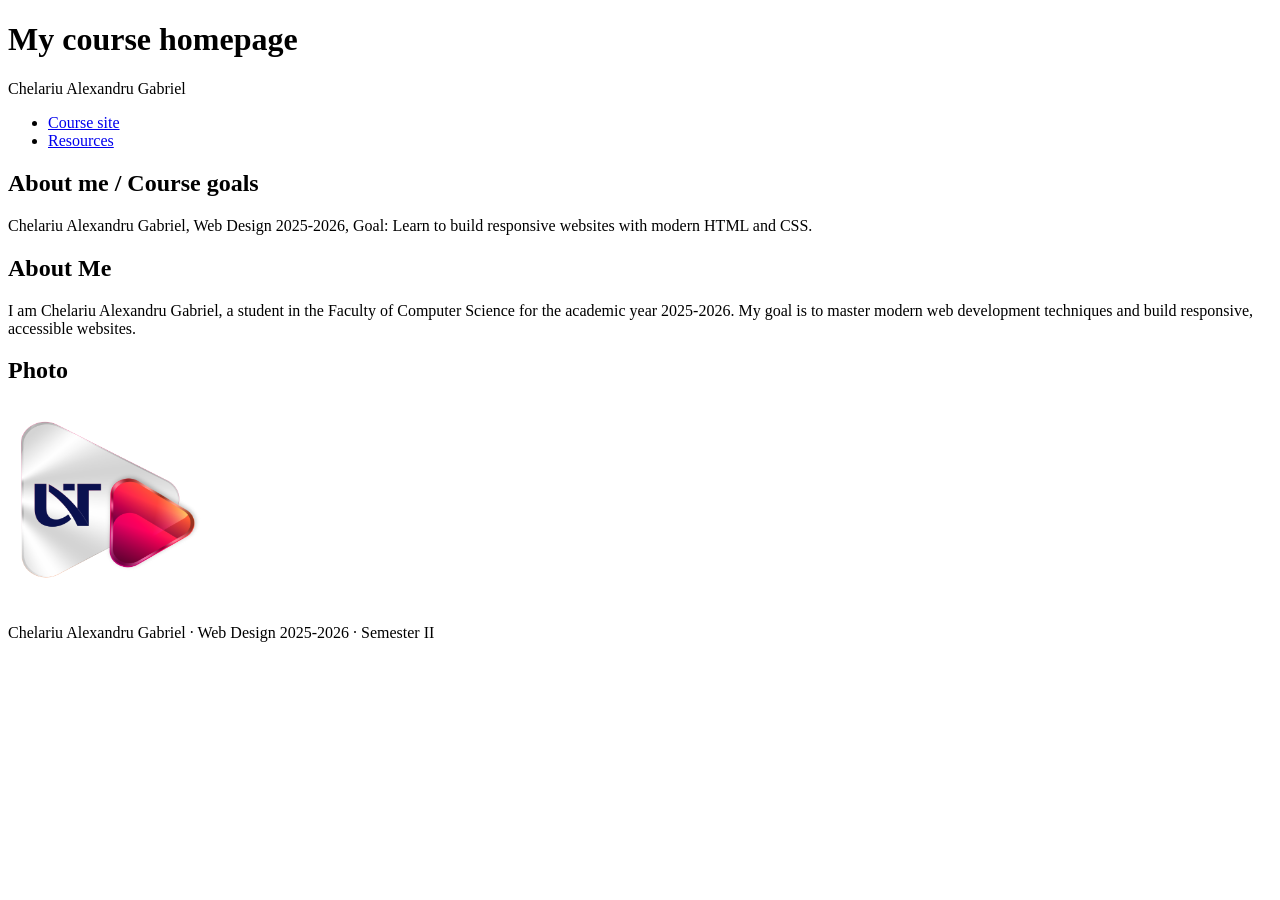
==== index.html @ 2a10d793 "Add course homepage with semantic structure and about section" ====
<!DOCTYPE html>

<html>
    <head>
        <meta charset="UTF-8">
        <meta name="viewport" content="width=device-width">
        <title>My course homepage | Web Design 2025-2026</title>
    </head>

    <body>
        <header>
            <h1>My course homepage</h1>
            <p>Chelariu Alexandru Gabriel</p>
        </header>
        <nav aria-label="Main navigation">
            <ul>
                <li><a href="#">Course site</a></li>
                <li><a href="#">Resources</a></li>
            </ul>
        </nav>
        <main id="main-content">
        
            <section>
                <h2>About me / Course goals</h2>
                <p>Chelariu Alexandru Gabriel, Web Design 2025-2026, Goal: Learn to build responsive websites with modern HTML and CSS.</p>
            </section>
        
            <section>
                <h2>About Me</h2>
                <p>I am Chelariu Alexandru Gabriel, a student in the Faculty of Computer Science for the academic year 2025-2026. My goal is to master modern web development techniques and build responsive, accessible websites.</p>
            </section>
            
            <section>
                <h2>Photo</h2>
                <img src="assets/images/Logo-MediaHub-UVT-FINAL-06.png" alt="UVT Media Hub Logo Image", width="200", height="200">
            </section>
        
        </main>
        <footer>
            <p>Chelariu Alexandru Gabriel · Web Design 2025-2026 · Semester II</p>
        </footer>
    </body>
</html>
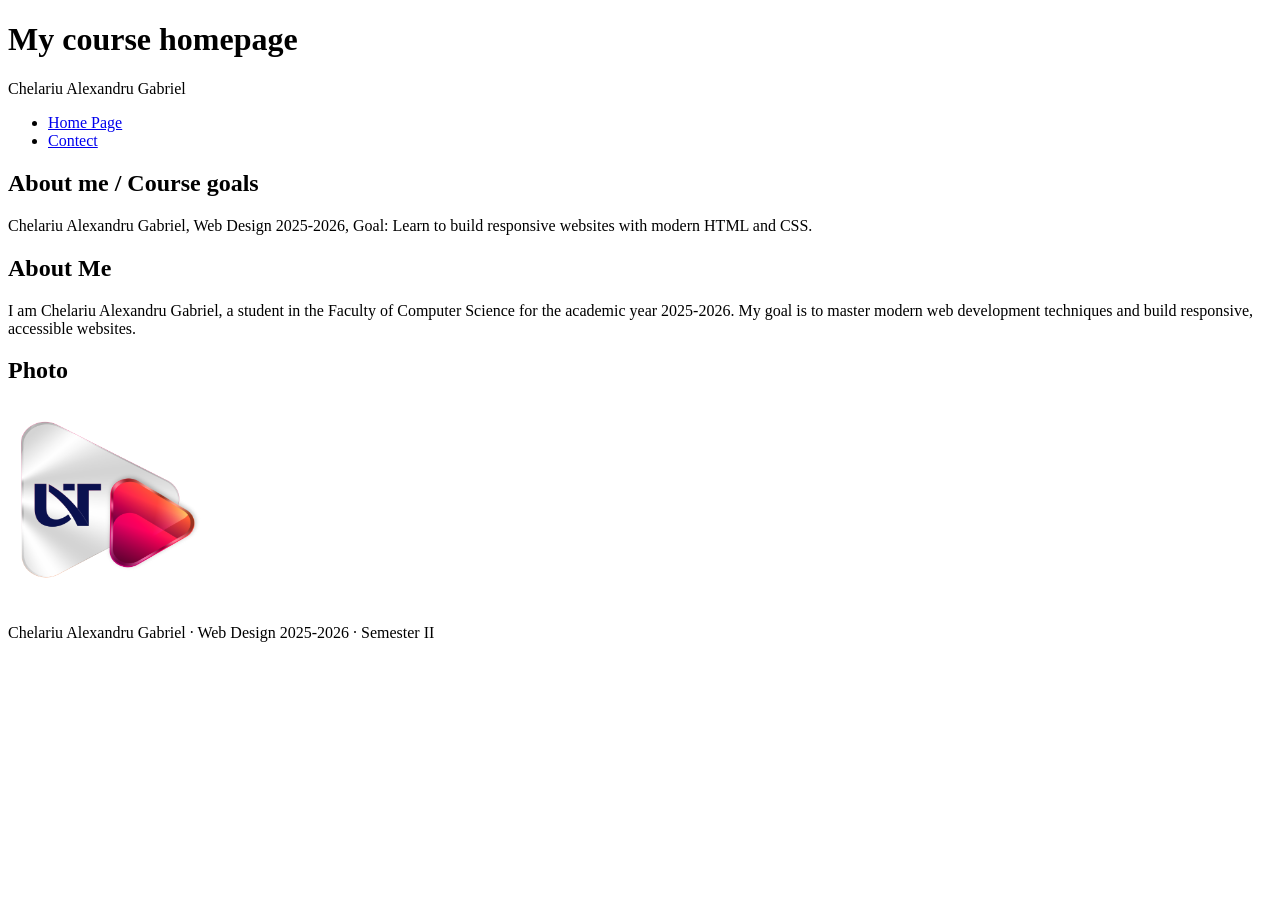
==== commit 38dacef7: "lab2 commit" ====
--- a/index.html
+++ b/index.html
@@ -1,9 +1,9 @@
 <!DOCTYPE html>
 
-<html>
+<html lang = "en">
     <head>
-        <meta charset="UTF-8">
-        <meta name="viewport" content="width=device-width">
+        <meta charset = "UTF-8">
+        <meta name = "viewport" content = "width=device-width">
         <title>My course homepage | Web Design 2025-2026</title>
     </head>
 
@@ -14,10 +14,11 @@
         </header>
         <nav aria-label="Main navigation">
             <ul>
-                <li><a href="#">Course site</a></li>
-                <li><a href="#">Resources</a></li>
+                <li><a href="index.html">Home Page</a></li>
+                <li><a href="contact.html">Contect</a></li>
             </ul>
         </nav>
+
         <main id="main-content">
         
             <section>
@@ -32,7 +33,7 @@
             
             <section>
                 <h2>Photo</h2>
-                <img src="assets/images/Logo-MediaHub-UVT-FINAL-06.png" alt="UVT Media Hub Logo Image", width="200", height="200">
+                <img src="assets/images/Logo-MediaHub-UVT-FINAL-06.png" alt="UVT Media Hub Logo Image" width="200" height="200">
             </section>
         
         </main>
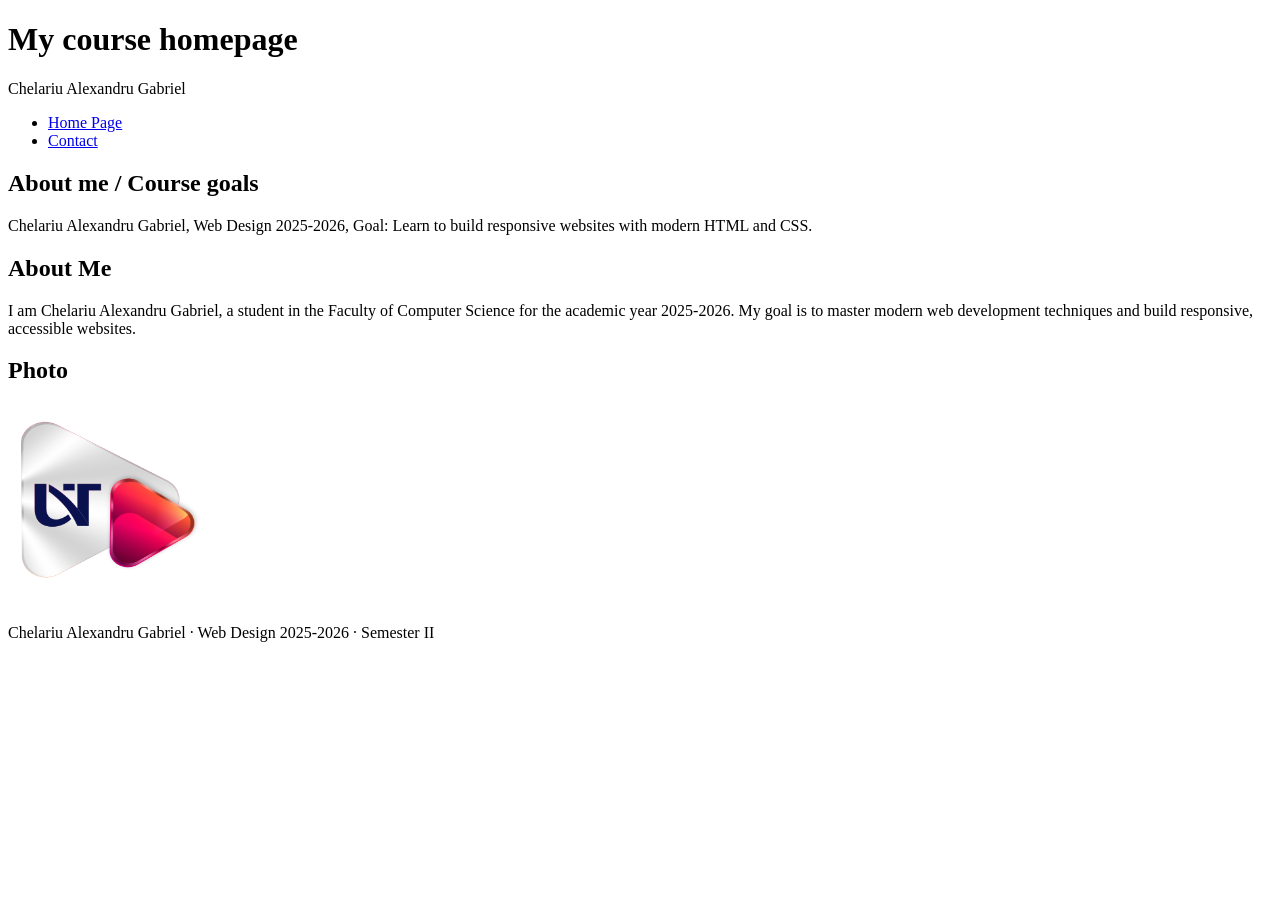
==== commit 4f5a9138: "incremental update" ====
--- a/index.html
+++ b/index.html
@@ -15,7 +15,7 @@
         <nav aria-label="Main navigation">
             <ul>
                 <li><a href="index.html">Home Page</a></li>
-                <li><a href="contact.html">Contect</a></li>
+                <li><a href="contact.html">Contact</a></li>
             </ul>
         </nav>
 
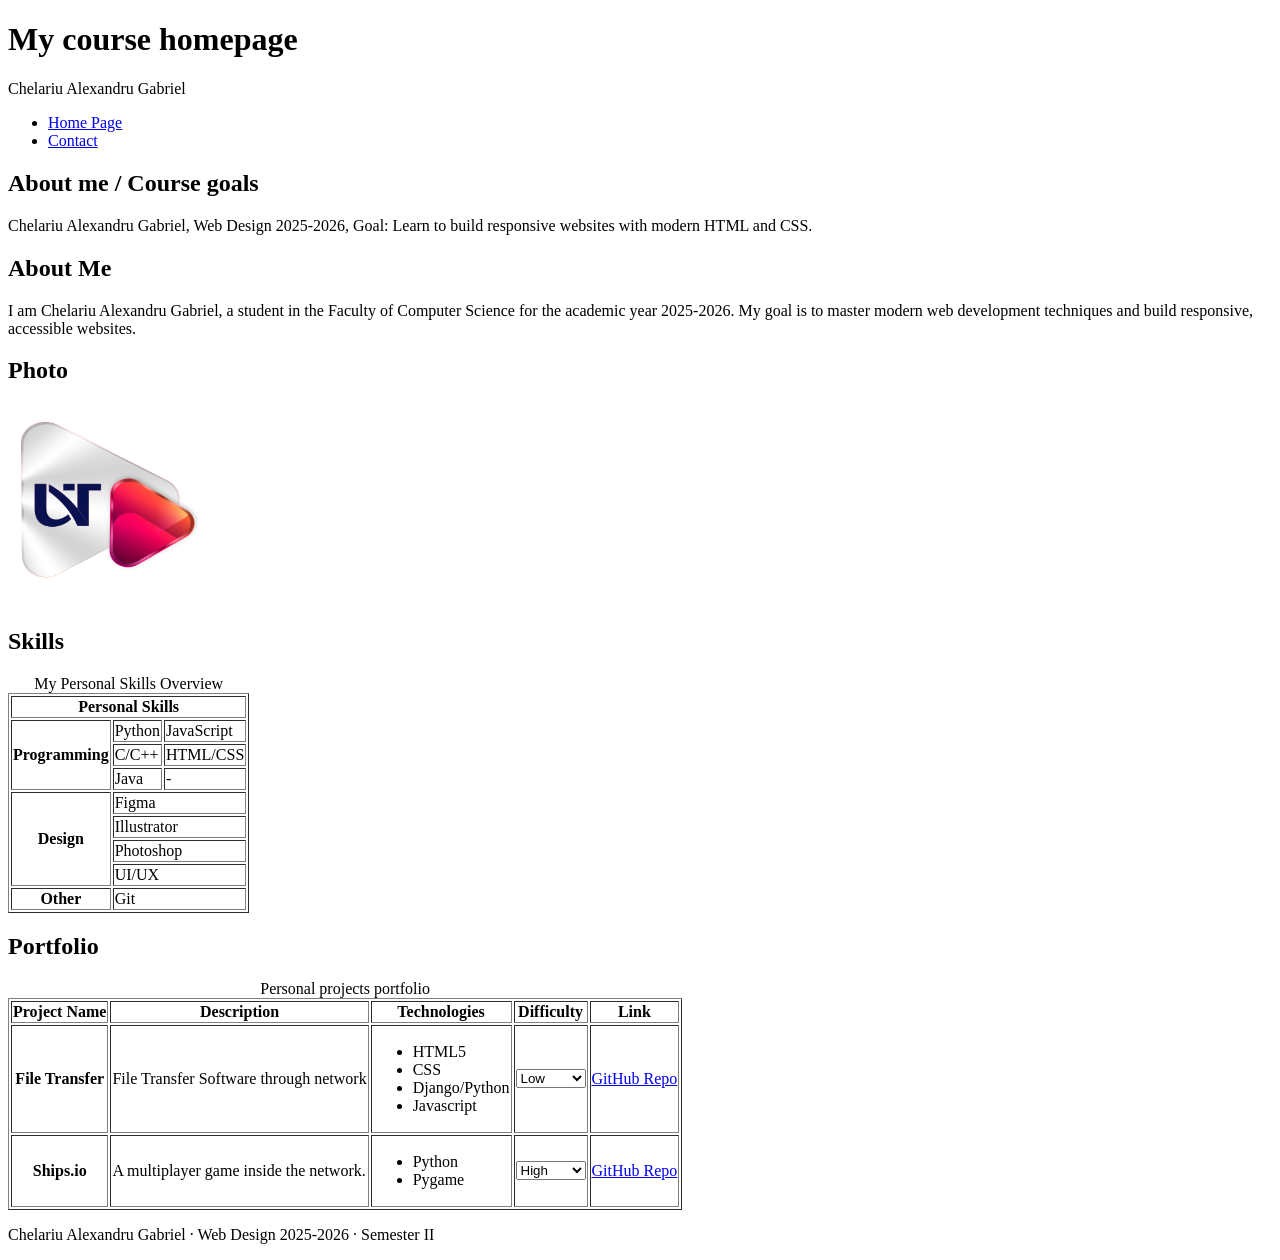
==== commit 4014031a: "lab 3 work" ====
--- a/index.html
+++ b/index.html
@@ -35,6 +35,106 @@
                 <h2>Photo</h2>
                 <img src="assets/images/Logo-MediaHub-UVT-FINAL-06.png" alt="UVT Media Hub Logo Image" width="200" height="200">
             </section>
+
+            <section>
+                <h2>Skills</h2>
+                <table border = "1">
+                    <caption>My Personal Skills Overview</caption>
+                    <thead>
+                        <tr>
+                            <th scope="col" colspan="3">Personal Skills</th>
+                        </tr>
+                    </thead>
+                    <tbody>
+                        <tr>
+                            <th scope="row" rowspan="3">Programming</th>
+                            <td>Python</td>
+                            <td>JavaScript</td>
+                        </tr>
+                        <tr>
+                            <td>C/C++</td>
+                            <td>HTML/CSS</td>
+                        </tr>
+                        <tr>
+                            <td>Java</td>
+                            <td>-</td>
+                        </tr>
+                        <tr>
+                            <th scope="row" rowspan="4">Design</th>
+                            <td colspan="2">Figma</td>
+                        </tr>
+                        <tr>
+                            <td colspan="2">Illustrator</td>
+                        </tr>
+                        <tr>
+                            <td colspan="2">Photoshop</td>
+                        </tr>
+                        <tr>
+                            <td colspan="2">UI/UX</td>
+                        </tr>
+                        <tr>
+                            <th scope="row">Other</th>
+                            <td colspan="2">Git</td>
+                        </tr>
+                    </tbody>
+                </table>
+            </section>
+            
+            <section>
+                <h2>Portfolio</h2>
+                <table border = "1">
+                    <caption>Personal projects portfolio</caption>
+                    <thead>
+                        <tr>
+                            <th scope="col">Project Name</th>
+                            <th scope="col">Description</th>
+                            <th scope="col">Technologies</th>
+                            <th scope="col">Difficulty</th>
+                            <th scope="col">Link</th>
+                        </tr>
+                    </thead>
+                    <tbody>
+                        <tr>
+                            <th scope="row">File Transfer</th>
+                            <td>File Transfer Software through network</td>
+                            <td>
+                                <ul>
+                                    <li>HTML5</li>
+                                    <li>CSS</li>
+                                    <li>Django/Python</li>
+                                    <li>Javascript</li>
+                                </ul>
+                            </td>
+                            <td>
+                                <select aria-label="Difficulty level">
+                                    <option value="low" selected>Low</option>
+                                    <option value="medium">Medium</option>
+                                    <option value="high">High</option>
+                                </select>
+                            </td>
+                            <td><a href="https://github.com/Alexandru6041/File-Transfer">GitHub Repo</a></td>
+                        </tr>
+                        <tr>
+                            <th scope="row">Ships.io</th>
+                            <td>A multiplayer game inside the network.</td>
+                            <td>
+                                <ul>
+                                    <li>Python</li>
+                                    <li>Pygame</li>
+                                </ul>
+                            </td>
+                            <td>
+                                <select aria-label="Difficulty level">
+                                    <option value="low">Low</option>
+                                    <option value="medium">Medium</option>
+                                    <option value="high" selected>High</option>
+                                </select>
+                            </td>
+                            <td><a href="https://github.com/Alexandru6041/Ships.io">GitHub Repo</a></td>
+                        </tr>
+                    </tbody>
+                </table>
+            </section>
         
         </main>
         <footer>
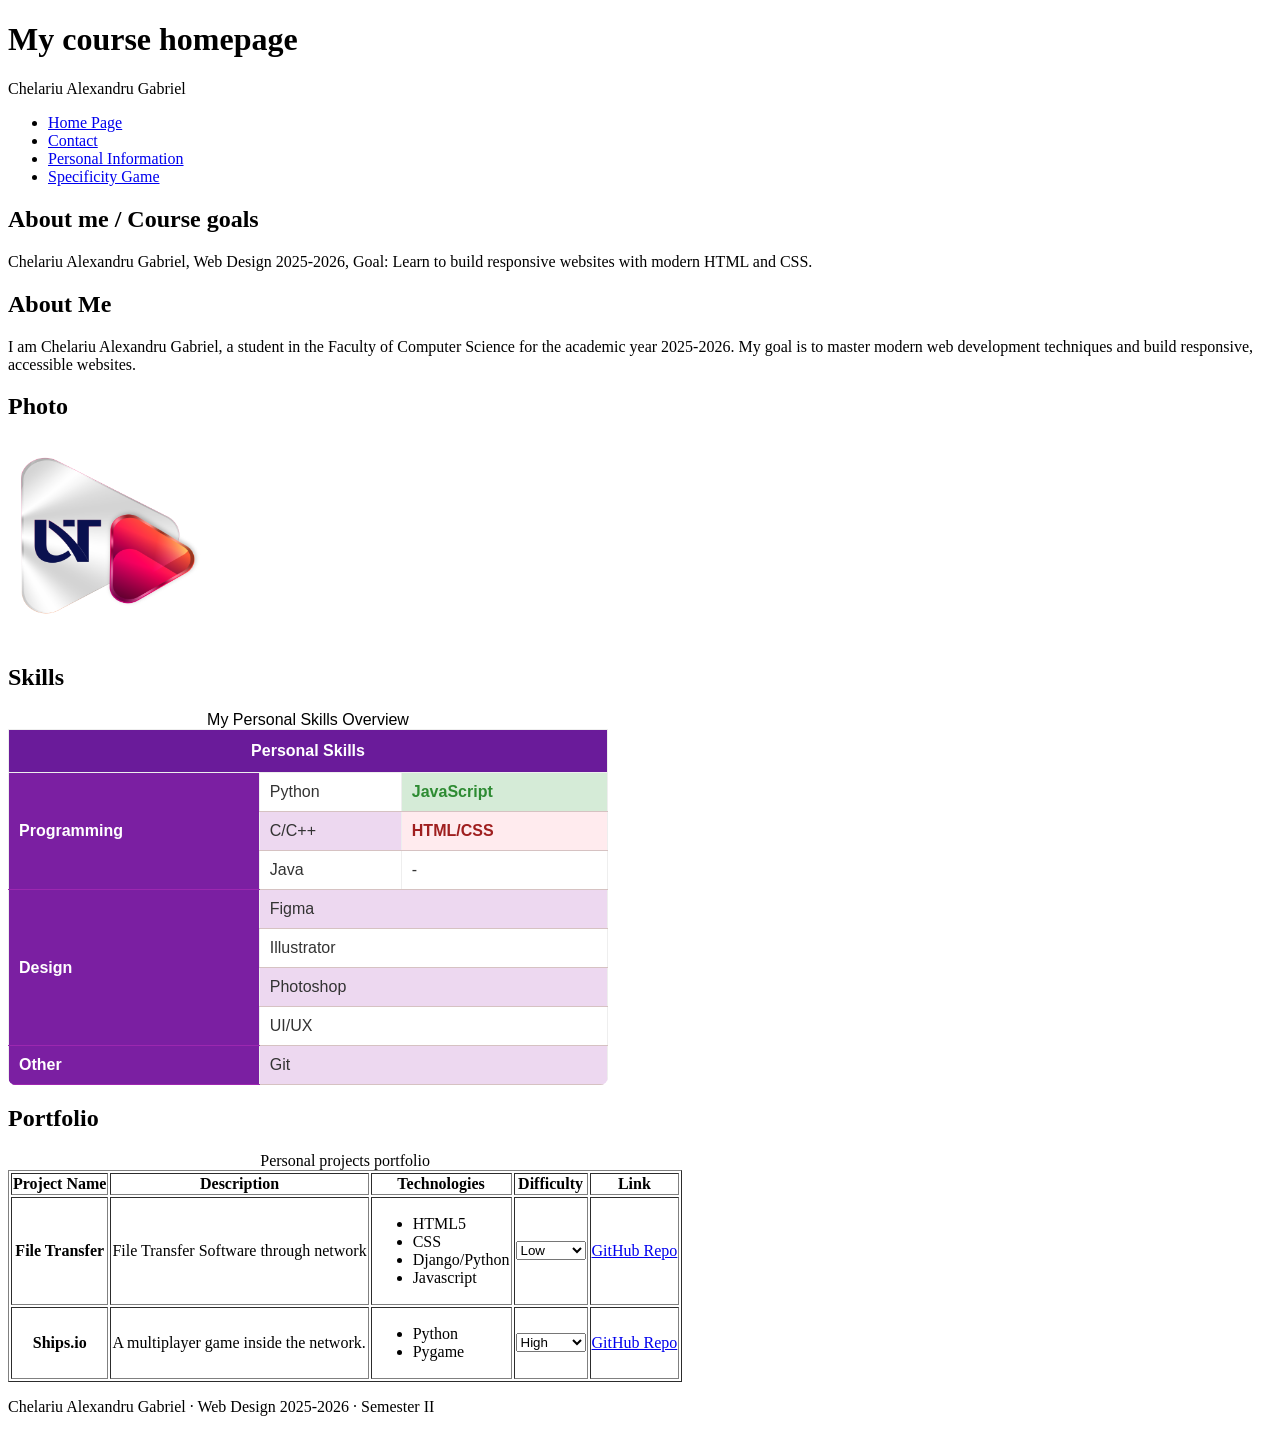
==== commit 2964cfc9: "Lab 4 Work" ====
--- a/index.html
+++ b/index.html
@@ -4,6 +4,7 @@
     <head>
         <meta charset = "UTF-8">
         <meta name = "viewport" content = "width=device-width">
+        <link rel = "stylesheet" href = "index.css">
         <title>My course homepage | Web Design 2025-2026</title>
     </head>
 
@@ -16,6 +17,8 @@
             <ul>
                 <li><a href="index.html">Home Page</a></li>
                 <li><a href="contact.html">Contact</a></li>
+                <li><a href = "card.html"> Personal Information </a></li>
+                <li><a href = "specificity.html"> Specificity Game </a></li>
             </ul>
         </nav>
 
@@ -38,7 +41,7 @@
 
             <section>
                 <h2>Skills</h2>
-                <table border = "1">
+                <table border = "1" class = "skills-table">
                     <caption>My Personal Skills Overview</caption>
                     <thead>
                         <tr>
--- a/index.css
+++ b/index.css
@@ -0,0 +1,48 @@
+#main-content section:nth-of-type(4) table {
+    border-collapse: collapse;
+    width: 100%;
+    max-width: 600px;
+    font-family: Arial, sans-serif;
+    border: none;
+}
+
+#main-content section:nth-of-type(4) thead th {
+    background-color: #6a1b9a;
+    color: white;
+    padding: 12px;
+}
+
+#main-content section:nth-of-type(4) tbody th {
+    background-color: #7b1fa2;
+    color: white;
+    padding: 10px;
+    text-align: left;
+    border-bottom: 1px solid #9c27b0;
+}
+
+#main-content section:nth-of-type(4) tbody tr:nth-child(even) {
+    background-color: #edd8f0;
+}
+
+#main-content section:nth-of-type(4) td {
+    padding: 10px;
+    border-bottom: 1px solid #d6c2c2;
+    color: #333;
+}
+
+#main-content section:nth-of-type(4) tr:nth-child(1) td:nth-child(3) {
+    background-color: #d5ebd7;
+    color: #2d8b32;
+    font-weight: bold;
+}
+
+#main-content section:nth-of-type(4) tr:nth-child(2) td:nth-child(2) {
+    background-color: #ffebee;
+    color: #9f1f1f;
+    font-weight: bold;
+}
+
+.skills-table {
+    border-radius: 8px;
+    overflow: hidden;
+}
